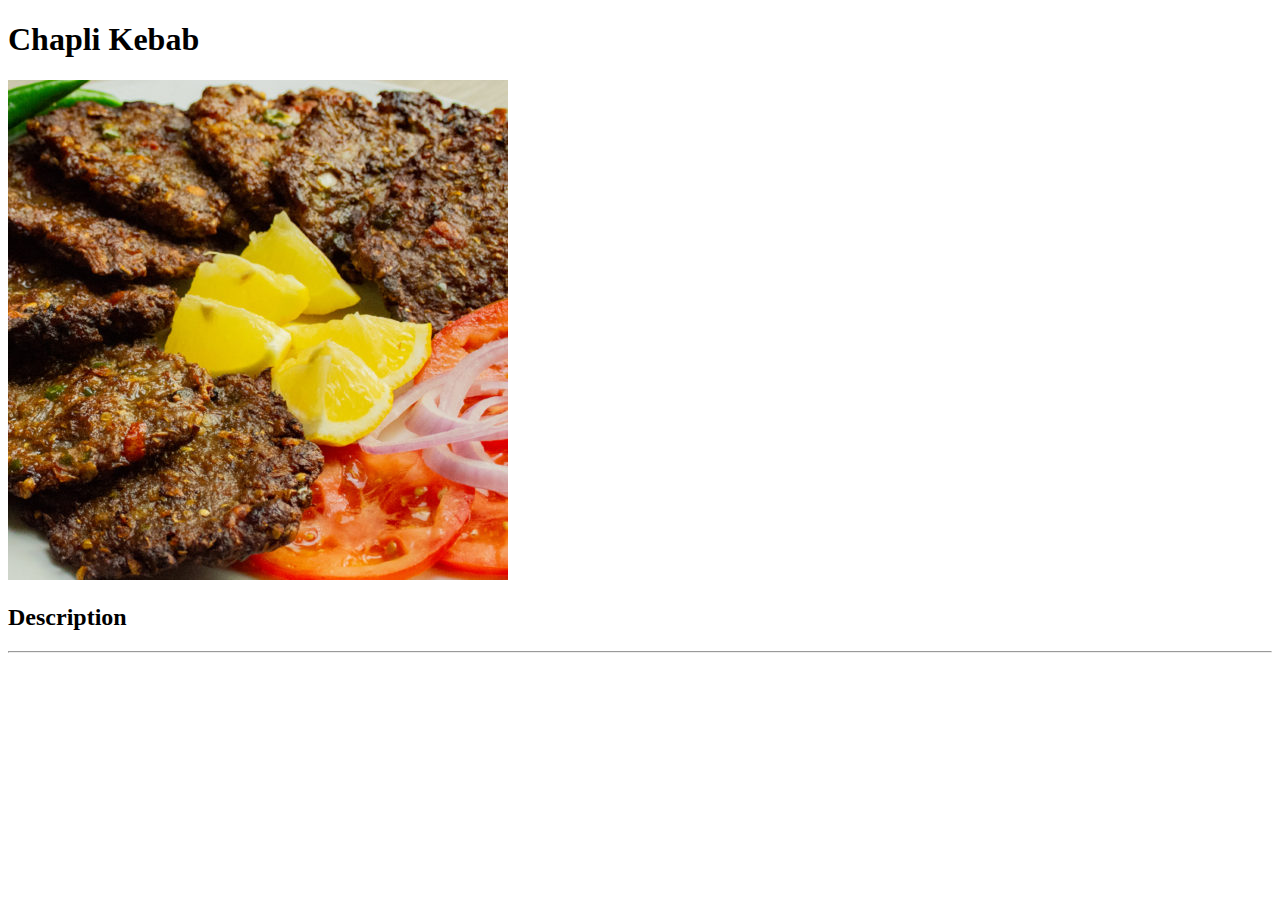
==== recipes/chapli-kebab.html @ 8bde9290 "Create chapli-kebab.html" ====
<!DOCTYPE html>
<html lang="en">
    <head>
        <meta charset="utf-8">
        <title>Chapli Kebab Recipe</title>
    </head>
    <body>
        <h1>Chapli Kebab</h1>
        <img src="../images/Chapli-Kabab.jpg">
        <h2>Description</h2>
        <hr>
    </body>
</html>
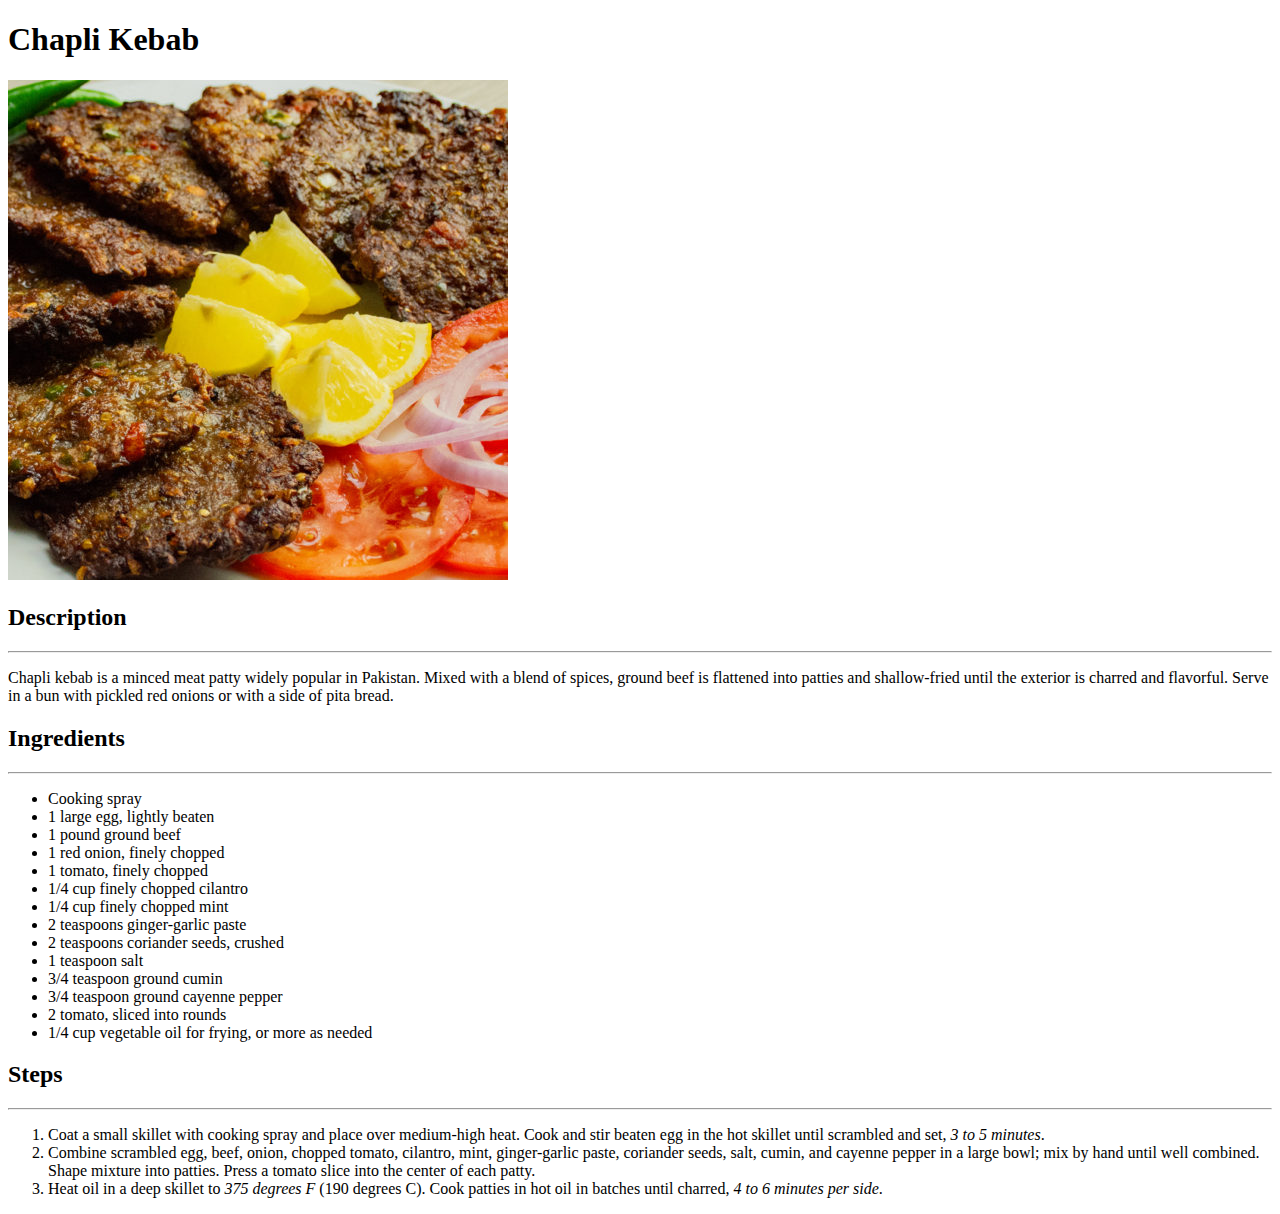
==== commit ef5a55c3: "Update chapli-kebab.html" ====
--- a/recipes/chapli-kebab.html
+++ b/recipes/chapli-kebab.html
@@ -9,5 +9,59 @@
         <img src="../images/Chapli-Kabab.jpg">
         <h2>Description</h2>
         <hr>
+        <p>
+            Chapli kebab is a minced meat patty widely popular in Pakistan. 
+            Mixed with a blend of spices, ground beef is flattened into patties 
+            and shallow-fried until the exterior is charred and flavorful. 
+            Serve in a bun with pickled red onions 
+            or with a side of pita bread.
+        </p>
+        <h2>Ingredients</h2>
+        <hr>
+        <ul>
+
+            <li>Cooking spray</li>
+
+            <li>1 large egg, lightly beaten</li>
+
+            <li>1 pound ground beef</li>
+
+            <li>1 red onion, finely chopped</li>
+
+            <li>1 tomato, finely chopped</li>
+
+            <li>1/4 cup finely chopped cilantro</li>
+
+            <li>1/4 cup finely chopped mint</li>
+
+            <li>2 teaspoons ginger-garlic paste</li>
+
+            <li>2 teaspoons coriander seeds, crushed</li>
+
+            <li>1 teaspoon salt</li>
+
+            <li>3/4 teaspoon ground cumin</li>
+
+            <li>3/4 teaspoon ground cayenne pepper</li>
+
+            <li>2 tomato, sliced into rounds</li>
+
+            <li>1/4 cup vegetable oil for frying, or more as needed</li>
+
+        </ul>
+        
+        <h2>Steps</h2>
+        <hr>
+        <ol>
+            <li>Coat a small skillet with cooking spray and place over medium-high heat. 
+                Cook and stir beaten egg in the hot skillet until scrambled and set, <em>3 to 5 minutes</em>.
+            </li>
+            <li>Combine scrambled egg, beef, onion, chopped tomato, cilantro, mint, ginger-garlic paste, coriander seeds, salt, cumin, and cayenne pepper in a large bowl; 
+                mix by hand until well combined. Shape mixture into patties. Press a tomato slice into the center of each patty.
+            </li>
+            <li>Heat oil in a deep skillet to <em>375 degrees F</em> (190 degrees C). Cook patties in hot oil in batches until charred, <em>4 to 6 minutes per side</em>.
+            </li>
+        </ol>
+
     </body>
 </html>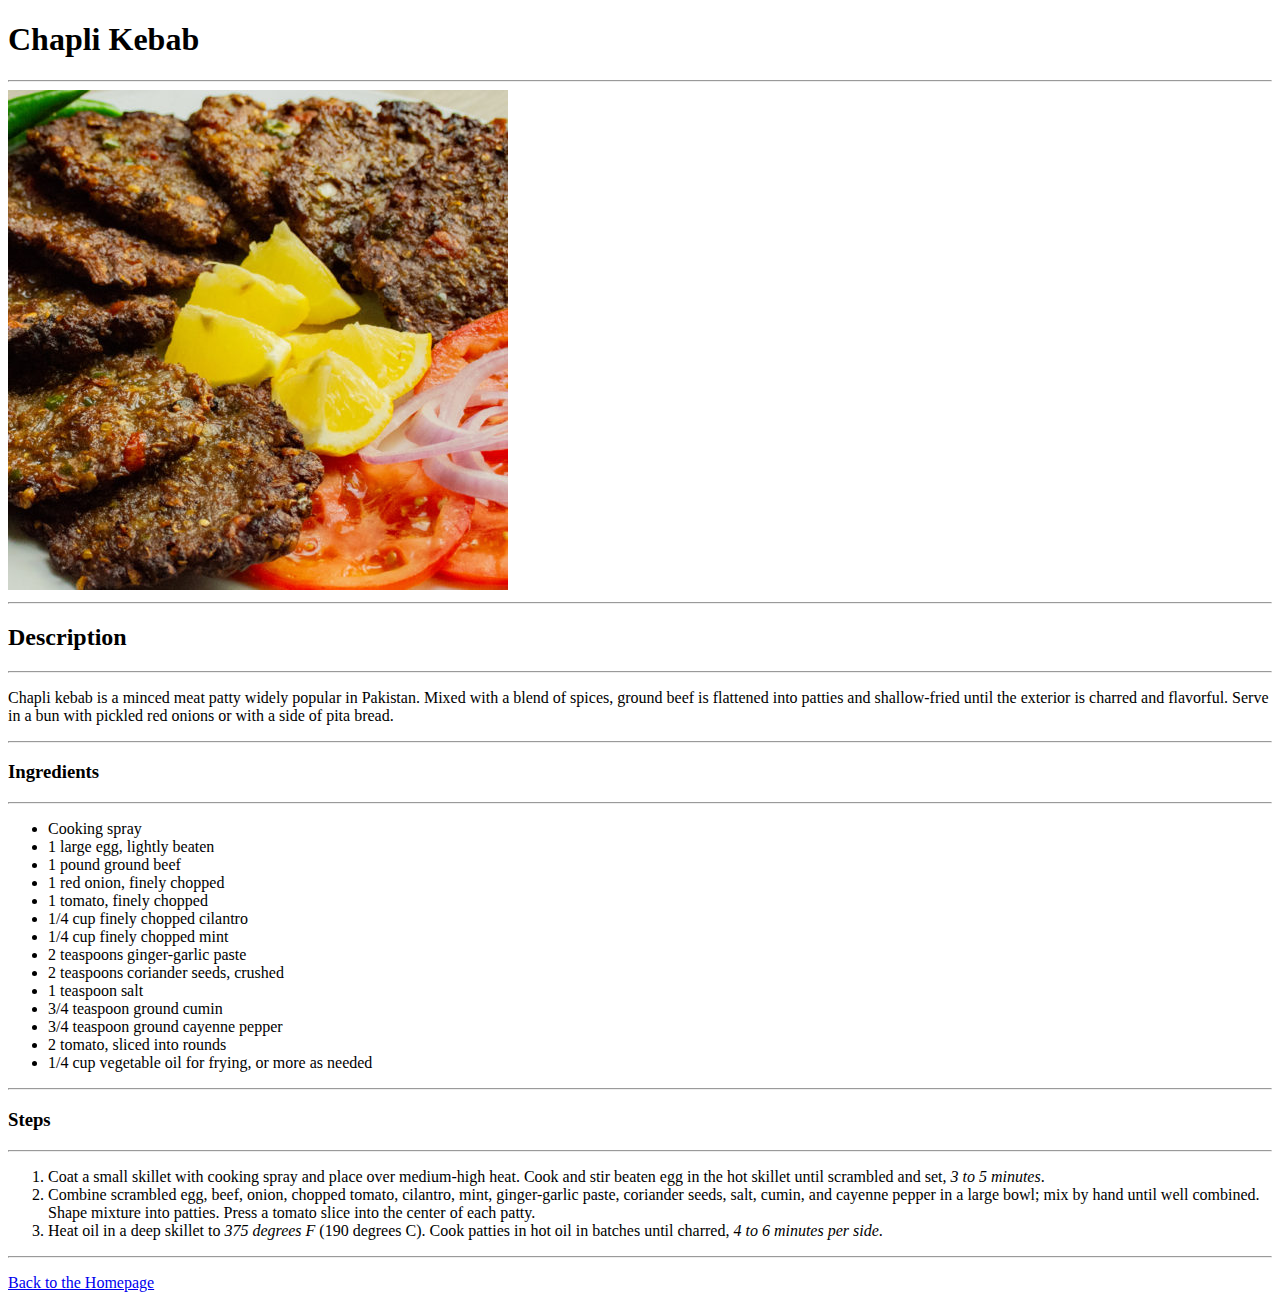
==== commit 8ea8d03c: "Add UI improvements to all webpages" ====
--- a/recipes/chapli-kebab.html
+++ b/recipes/chapli-kebab.html
@@ -6,7 +6,9 @@
     </head>
     <body>
         <h1>Chapli Kebab</h1>
+        <hr>
         <img src="../images/Chapli-Kabab.jpg">
+        <hr>
         <h2>Description</h2>
         <hr>
         <p>
@@ -16,7 +18,8 @@
             Serve in a bun with pickled red onions 
             or with a side of pita bread.
         </p>
-        <h2>Ingredients</h2>
+        <hr>
+        <h3>Ingredients</h3>
         <hr>
         <ul>
 
@@ -49,8 +52,8 @@
             <li>1/4 cup vegetable oil for frying, or more as needed</li>
 
         </ul>
-        
-        <h2>Steps</h2>
+        <hr>
+        <h3>Steps</h3>
         <hr>
         <ol>
             <li>Coat a small skillet with cooking spray and place over medium-high heat. 
@@ -62,6 +65,8 @@
             <li>Heat oil in a deep skillet to <em>375 degrees F</em> (190 degrees C). Cook patties in hot oil in batches until charred, <em>4 to 6 minutes per side</em>.
             </li>
         </ol>
+        <hr>
+        <p> <a href="../index.html">Back to the Homepage</a> </p>
 
     </body>
 </html>